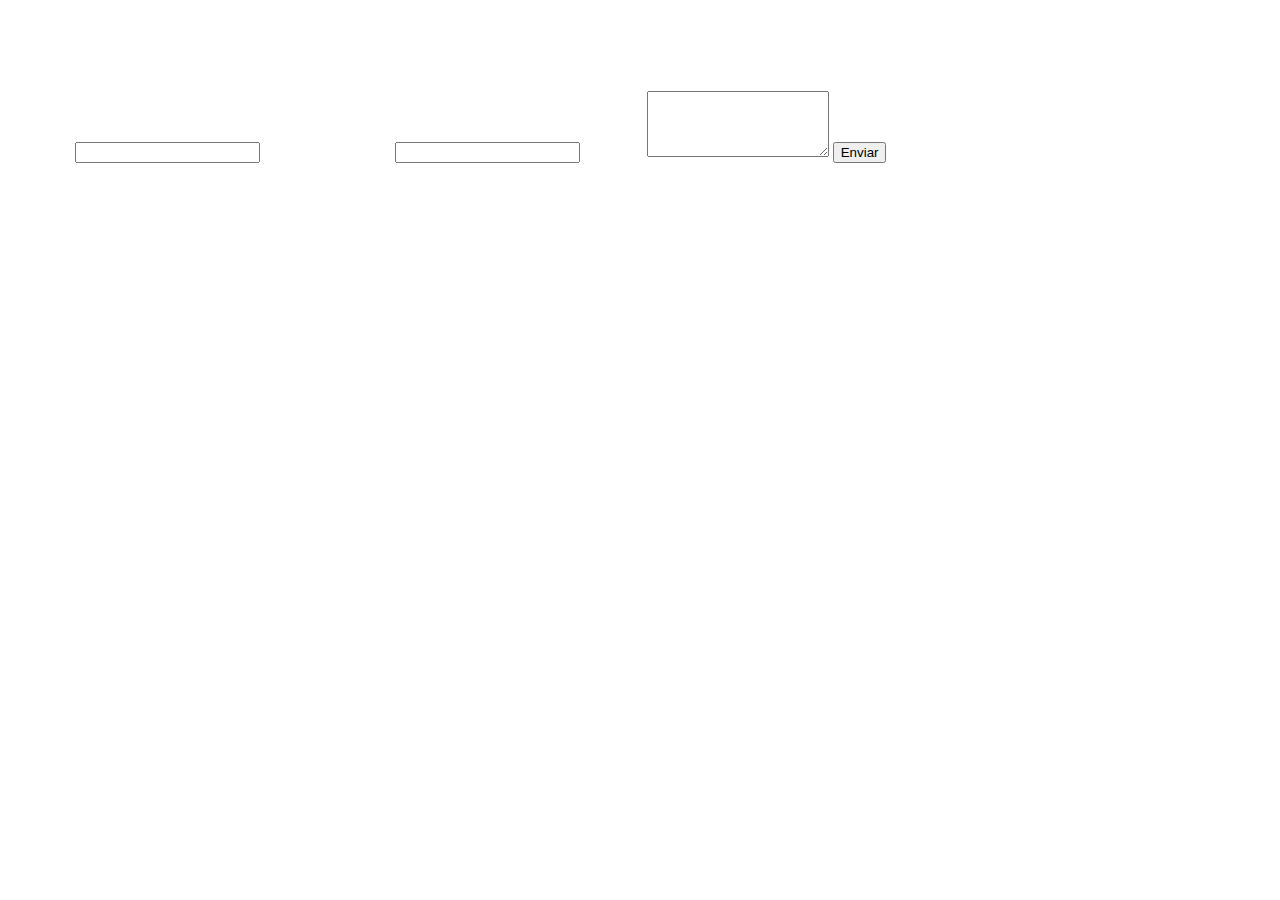
==== contact/contact.html @ 6ac50885 "avanzo" ====
<!DOCTYPE html>
<html lang="en">
<head>
    <meta charset="UTF-8">
    <meta name="viewport" content="width=device-width, initial-scale=1.0">
    <link rel="stylesheet" href="../css/stylesContact.css">
    <title>Document</title>
</head>
<body class="contenedor">
    <h1>Formulario de contacto</h1>
    <form action="mailto:manuelsr0113@gmail.com" method="post" enctype="text/plain">
        <label for="empresa">Empresa:</label>
        <input type="text" id="empresa" name="empresa" required>
    
        <label for="email">Correo Electrónico:</label>
        <input type="email" id="email" name="email" required>
    
        <label for="mensaje">Mensaje:</label>
        <textarea id="mensaje" name="mensaje" rows="4" required></textarea>
    
        <button type="submit">Enviar</button>
    </form>
</body>
</html>
---- css/stylesContact.css ----
html{
    background-image: url(../images/pexels-felix-mittermeier-956981.jpg);
}
body{
     color: white
}

.contenedor{
    display: grid;
}

form{
    border:solid 3px;
    border-radius:10px
}
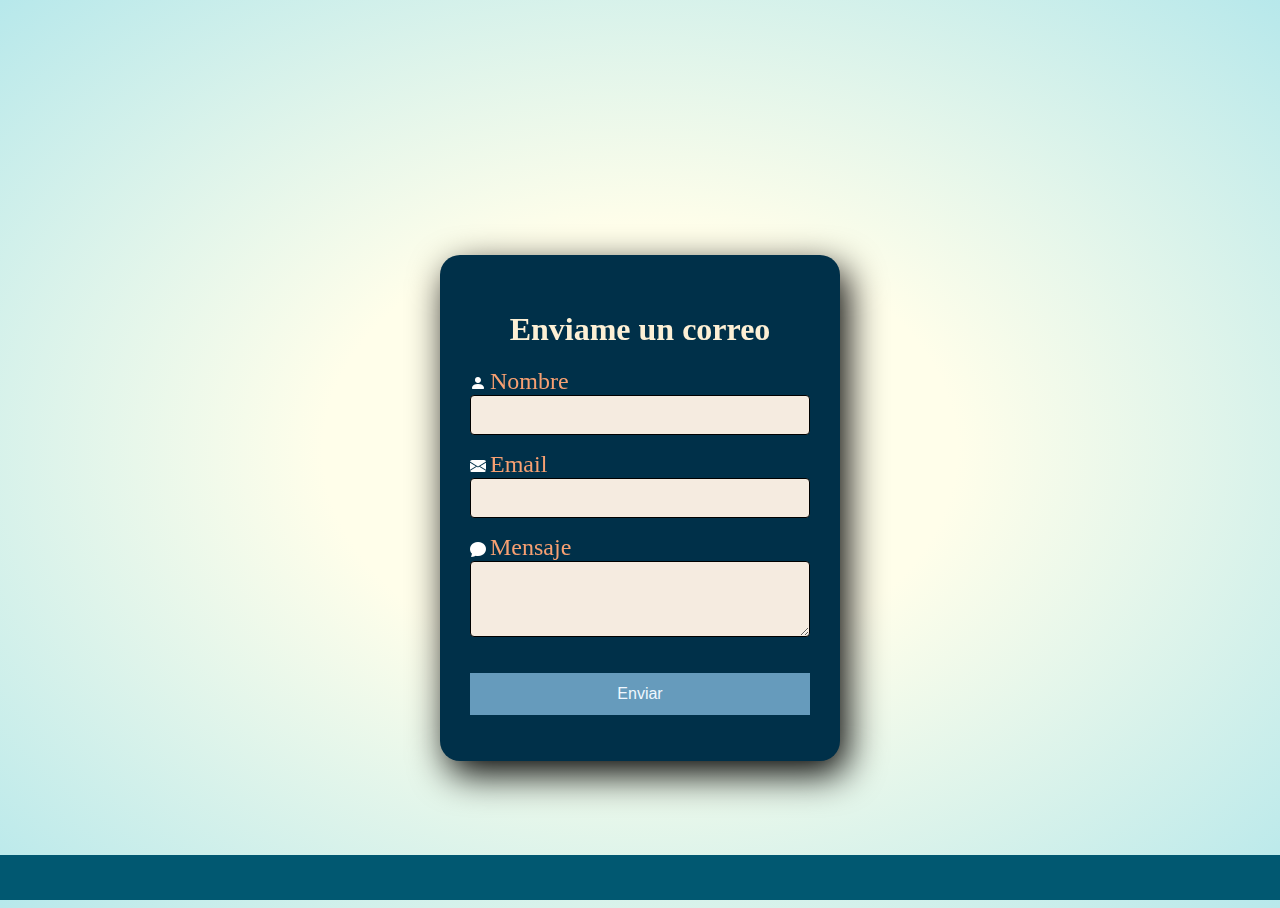
==== commit cc3a6e0a: "casi termino el formulario" ====
--- a/contact/contact.html
+++ b/contact/contact.html
@@ -1,24 +1,40 @@
 <!DOCTYPE html>
 <html lang="en">
+
 <head>
     <meta charset="UTF-8">
     <meta name="viewport" content="width=device-width, initial-scale=1.0">
     <link rel="stylesheet" href="../css/stylesContact.css">
+    <link rel="stylesheet" href="https://cdn.jsdelivr.net/npm/bootstrap-icons@1.11.1/font/bootstrap-icons.css">
     <title>Document</title>
 </head>
+
 <body class="contenedor">
-    <h1>Formulario de contacto</h1>
-    <form action="mailto:manuelsr0113@gmail.com" method="post" enctype="text/plain">
-        <label for="empresa">Empresa:</label>
-        <input type="text" id="empresa" name="empresa" required>
-    
-        <label for="email">Correo Electrónico:</label>
-        <input type="email" id="email" name="email" required>
-    
-        <label for="mensaje">Mensaje:</label>
-        <textarea id="mensaje" name="mensaje" rows="4" required></textarea>
-    
-        <button type="submit">Enviar</button>
-    </form>
+    <div class="ocean">
+        <div class="wave"></div>
+        <div class="wave"></div>
+    </div>
+    <section>
+        <form method='POST' action='enviar.php' class="form">
+            <h2>Enviame un correo</h2>
+            <div class="form-group">
+                <i class="bi bi-person-fill"></i>
+                <label for="nombre">Nombre</label>
+                <input type="text" class="form-control" name='nombre' id="nombre" >
+            </div>
+            <div class="form-group">
+                <i class="bi bi-envelope-fill"></i>
+                <label for="email">Email</label>
+                <input type="email" class="form-control" name='email' id="email" >
+            </div>
+            <div class="form-group">
+                <i class="bi bi-chat-fill"></i>
+                <label for="exampleTextarea">Mensaje</label>
+                <textarea class="form-control" name='mensaje' id="mensaje" rows="3"></textarea>
+            </div>
+            <button class="btn btn-primary" type="submit">Enviar</button>
+        </form>
+    </section>
 </body>
+
 </html>--- a/css/stylesContact.css
+++ b/css/stylesContact.css
@@ -1,16 +1,113 @@
-html{
-    background-image: url(../images/pexels-felix-mittermeier-956981.jpg);
-}
-body{
-     color: white
+*{
+    box-sizing: border-box;
 }
 
-.contenedor{
-    display: grid;
+html,
+body {
+    height: 100%;
 }
 
-form{
-    border:solid 3px;
-    border-radius:10px
+body {
+    background: radial-gradient(ellipse at center, rgba(255, 254, 234, 1) 0%, rgba(255, 254, 234, 1) 35%, #B7E8EB 100%);
+    overflow: hidden;
 }
 
+section{
+display: flex;
+justify-content: center;
+align-items:center;
+width: 100%;
+min-height: 100vh;
+}
+.form{
+    width: 400px;
+    background-color: #003049;
+    padding: 30px;
+    margin-top: 100px;
+    box-shadow: 7px 13px 37px #000;
+    position: absolute;
+    border-radius:20px;
+}
+.form label{
+    color: #f7a072;
+    font-size: 24px;
+}
+i{
+    color:white
+}
+
+.form h2{
+    color:#fdf0d5;
+    text-align: center;
+    font-size: 32px;
+    margin-bottom: 20px;
+}
+
+.form-control{
+    width: 100%;
+    background-color:#f5ebe0;
+    padding: 10px;
+    border-radius:4px;
+    margin-bottom: 16px;
+    border: 1px solid ;
+    font-size: 16px;
+}
+
+.form button{
+    width: 100%;
+    background-color:#669bbc;
+    border:none;
+    padding: 12px;
+    color:aliceblue;
+    margin: 16px 0;
+    font-size: 16px;
+}
+
+/*Fondo animado*/
+
+.ocean {
+    height: 5%;
+    width: 100%;
+    position: absolute;
+    bottom: 0;
+    left: 0;
+    background: #015871;
+}
+
+.wave {
+    background: url(https://s3-us-west-2.amazonaws.com/s.cdpn.io/85486/wave.svg) repeat-x;
+    position: absolute;
+    top: -198px;
+    width: 6400px;
+    height: 198px;
+    animation: wave 7s cubic-bezier(0.36, 0.45, 0.63, 0.53) infinite;
+    transform: translate3d(0, 0, 0);
+}
+
+.wave:nth-of-type(2) {
+    top: -175px;
+    animation: wave 7s cubic-bezier(0.36, 0.45, 0.63, 0.53) -.125s infinite, swell 7s ease -1.25s infinite;
+    opacity: 1;
+}
+
+@keyframes wave {
+    0% {
+        margin-left: 0;
+    }
+
+    100% {
+        margin-left: -1600px;
+    }
+}
+
+@keyframes swell {
+
+    0%,
+    100% {
+        transform: translate3d(0, -25px, 0);
+    }
+
+    50% {
+        transform: translate3d(0, 5px, 0);
+    }
+}